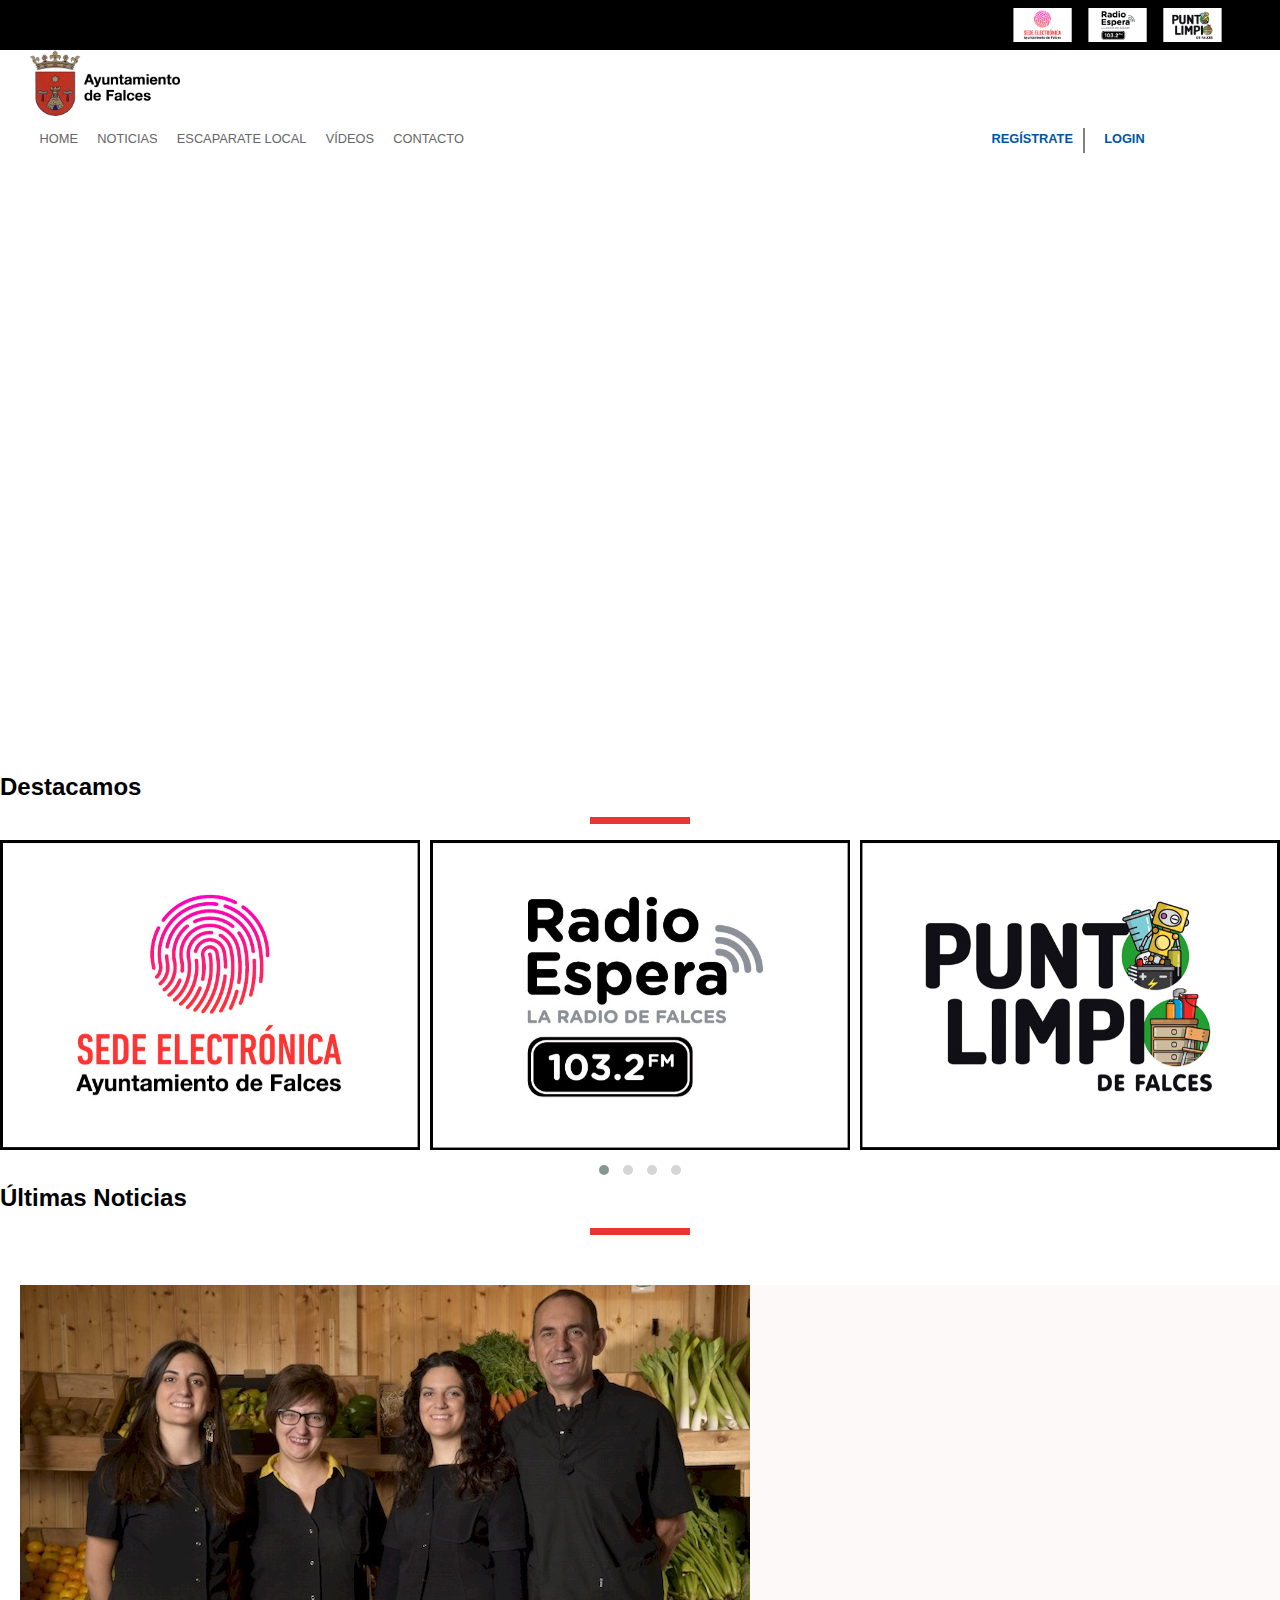
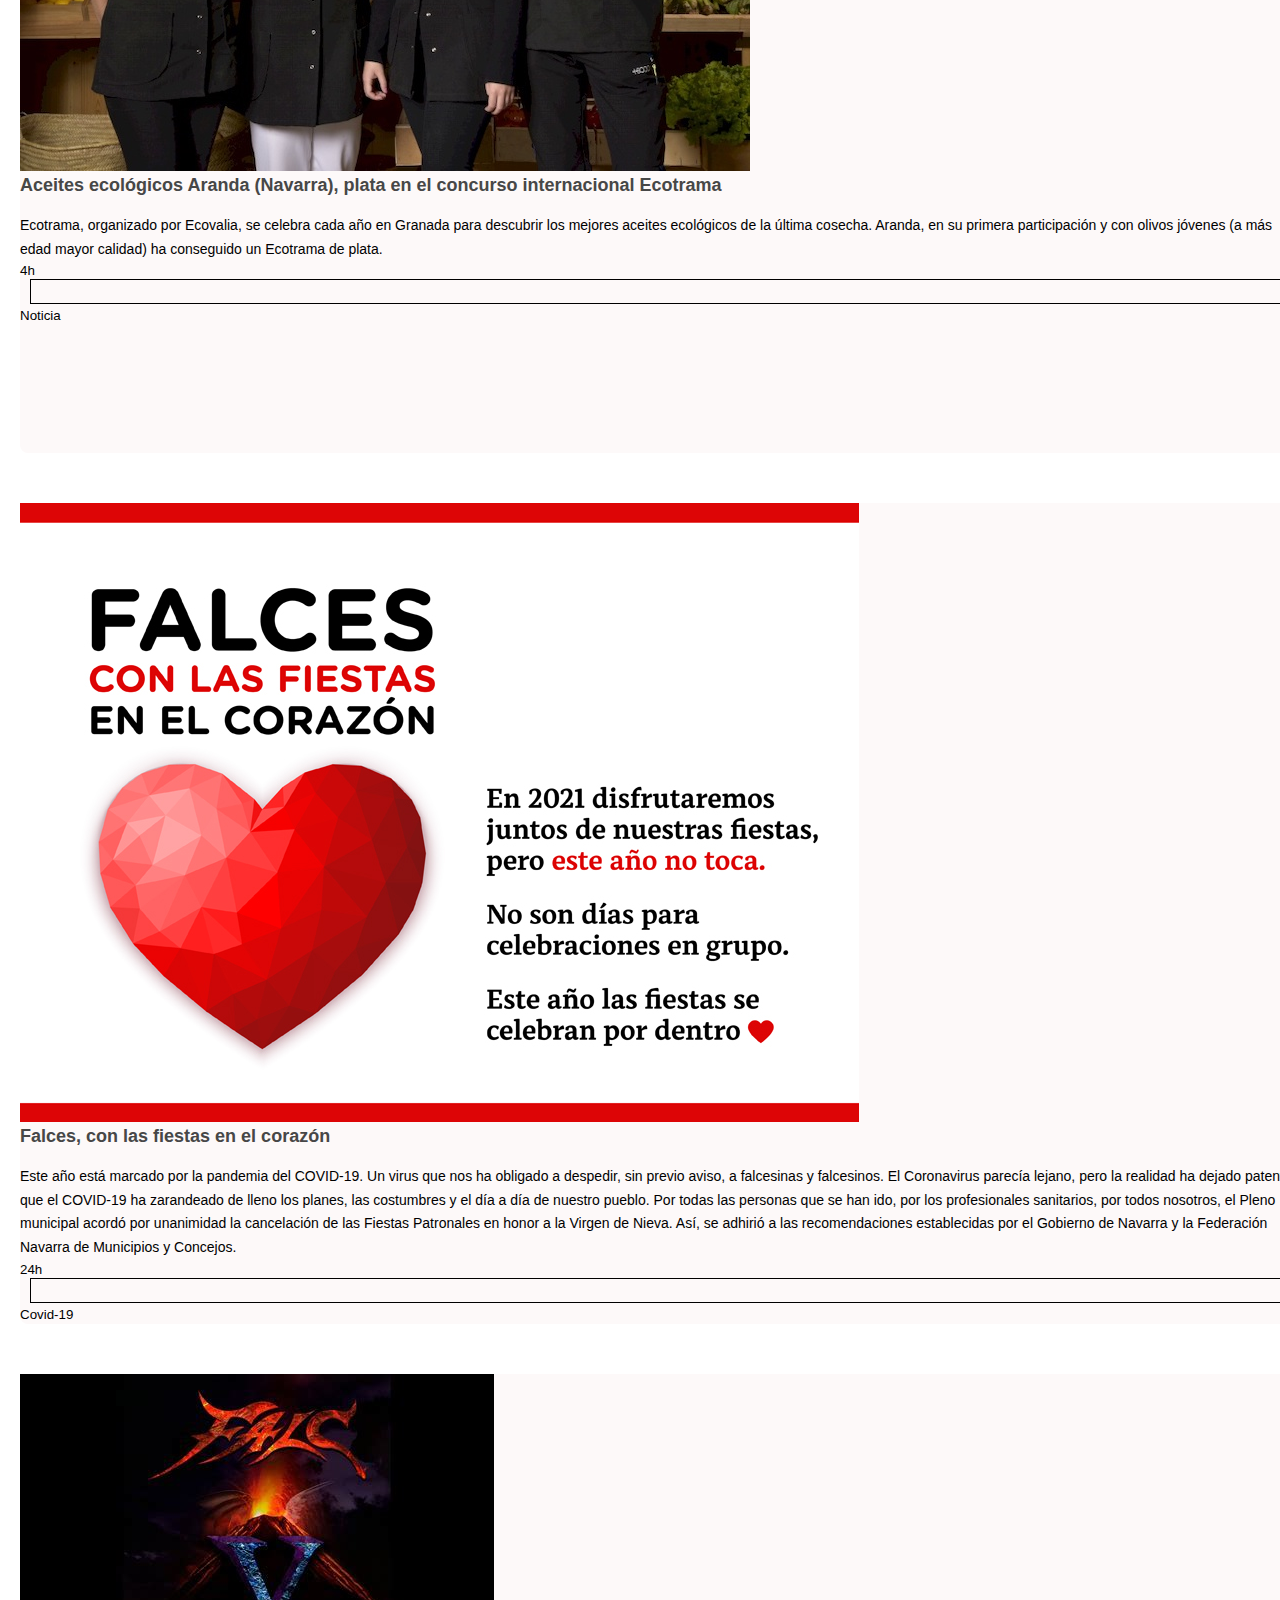
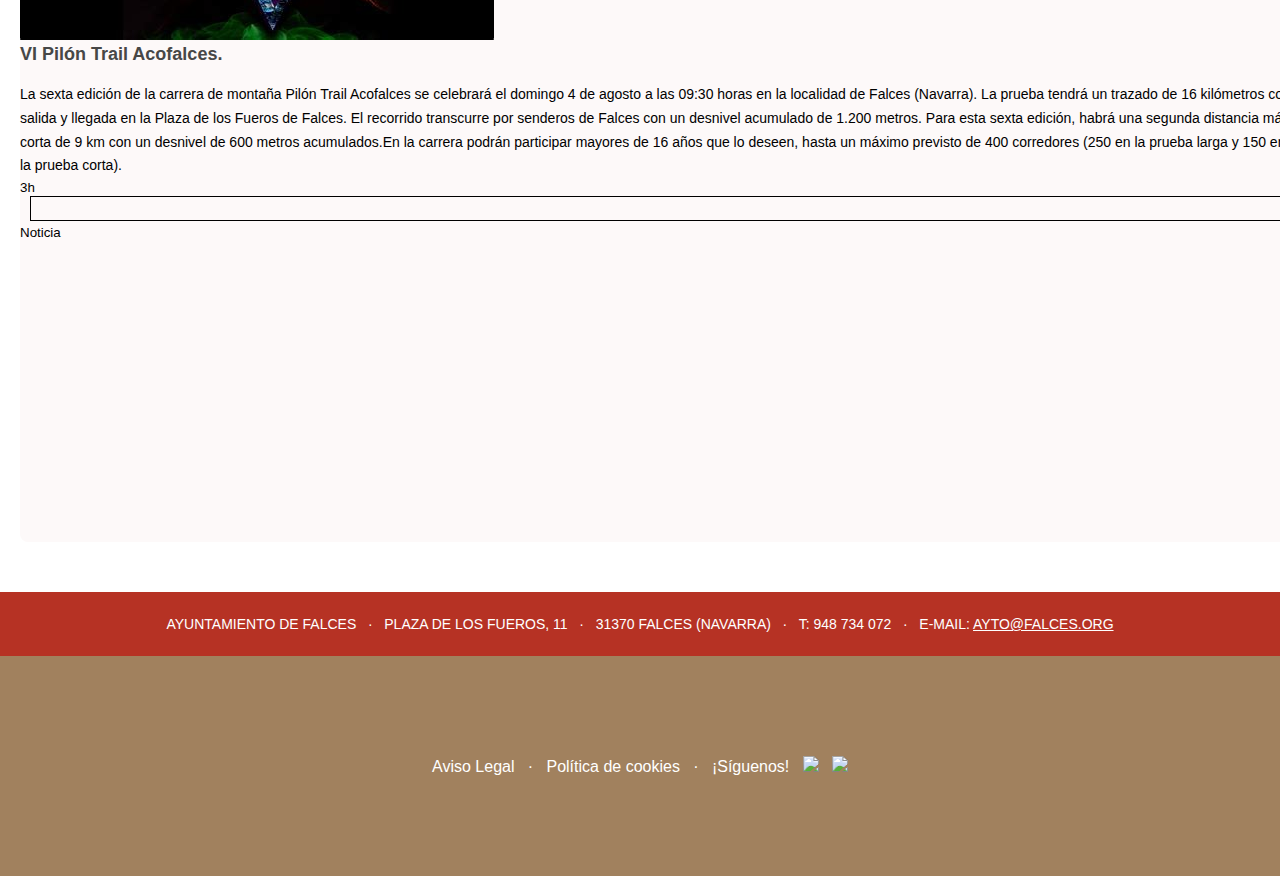
==== index.html @ 00ac8514 "Primero" ====
<!DOCTYPE html>
<html id="pagIndex" ng-app='miApp'>


<head>
  <meta charset="UTF-8">
  <meta name="viewport" content="width=device-width, initial-scale=1.0">

  <!--Logo y titulo en la pestaña-->
  <link rel="icon" href="view/img/index/logo2.jpg" type="image/png">
  <title>Ayuntamiento de Falces</title>

  <!--Bootstrap CSS-->
  <link rel="stylesheet" href="../reto4/view/css/bootstrap.min.css">


  <!--Nuestro css-->
  <link rel="stylesheet" href="view/css/index.css">
  <link rel="stylesheet" href="view/css/main.css">
  <link rel="stylesheet" href="view/css/login.css">


  <!--Font Awesome-->
  <script src="../reto4/view/js/fontAwesome.js"></script>

  <!--Librería Owl Carousel ccs-->
  <link rel="stylesheet" href="https://cdnjs.cloudflare.com/ajax/libs/OwlCarousel2/2.3.4/assets/owl.carousel.min.css"
    integrity="sha512-tS3S5qG0BlhnQROyJXvNjeEM4UpMXHrQfTGmbQ1gKmelCxlSEBUaxhRBj/EFTzpbP4RVSrpEikbmdJobCvhE3g=="
    crossorigin="anonymous" />
  <link rel="stylesheet"
    href="https://cdnjs.cloudflare.com/ajax/libs/OwlCarousel2/2.3.4/assets/owl.theme.default.min.css"
    integrity="sha512-sMXtMNL1zRzolHYKEujM2AqCLUR9F2C4/05cdbxjjLSRvMQIciEPCQZo++nk7go3BtSuK9kfa/s+a4f4i5pLkw=="
    crossorigin="anonymous" />

</head>

<body>
  <div ng-controller="miControlador">
    <header id="header">
      <div class="background-top">
        <div class="imagenes">
          <img src="view/img/index/top1.jpg" alt="">
          <img src="view/img/index/top2.jpg" alt="">
          <img src="view/img/index/top3.jpg" alt="">
        </div>

      </div>
      <!--Menu -->
      <div class="menu">

        <!--Logo -->
        <div class="log-box">
          <img src="view/img/index/logo.jpg" alt="" width="150px" id="logo"></span>
        </div>

        <div class="list-container">

          <div class="lists" id="list">
            <li><a href="index.html">HOME</a></li>
            <li> <a href="#noticias" id="noticia">NOTICIAS</a></li>
            <li> <a href="view/pages/escaparate.html">ESCAPARATE LOCAL</a></li>
            <li> <a href="view/pages/videos.html" id="vid">VÍDEOS</a></li>
            <li> <a href="view/pages/contacto.html">CONTACTO</a></li>
            <li> <a href="view/pages/usuario.html" id="perfil">PERFIL</a></li>
            <li>
              <div id="usuario">
                </h2>
            </li>
          </div>
          <div class="login" id="list2">
            <li><a href="#" id="registrate" onclick="abrirLoginIndex()">REGÍSTRATE</a></li>
            <div class="barra"></div>

            <li> <a href="#" class="botonLogin" id="btnlogin" onclick="abrirLoginIndex()"><i
                  class="fas fa-user"></i>LOGIN</a></li>

            <li> <a href="#" class=" botonLogout" id="logout"><i class="fas fa-sign-out-alt"></i></i>LOGOUT</a></li>

            <section id="loginmodal">
              <div id="fade" class="overlay1"></div>
              <div id="light" class="modal">
                <a href="#" onclick="cerrarLoginIndex()" class="closelogin">&times;</a>
                <div class="container" id="container">
                  <div class="form-container sign-up-container" id="formregistro">
                    <form action="#">
                      <h1>Crea una cuenta</h1>
                      <div class="social-container">
                        <a href="#" class="social"><i class="fab fa-facebook-f"></i></a>
                        <a href="#" class="social"><i class="fab fa-google-plus-g"></i></a>
                        <a href="#" class="social"><i class="fab fa-linkedin-in"></i></a>
                      </div>
                      <input type="text" placeholder="Nombre" id="nombreRegistro" />
                      <input type="text" placeholder="Email" id="emailRegistro" />
                      <input type="password" id="passwordRegistro" placeholder="Password" />
                      <div id="cambiarIcono" class="cambiarIconoLogin2">
                        <i class="fas fa-eye" onclick="mostrarContrasena()"></i>
                      </div>
                      <button id="register">Registrarse</button>
                    </form>
                  </div>
                  <div class="form-container sign-in-container">
                    <form action="#">
                      <h1>Iniciar sesión</h1>
                      <div class="social-container">
                        <a href="#" class="social"><i class="fab fa-facebook-f"></i></a>
                        <a href="#" class="social"><i class="fab fa-google-plus-g"></i></a>
                        <a href="#" class="social"><i class="fab fa-linkedin-in"></i></a>
                      </div>
                      <input type="correo" id="email2" placeholder="Correo electrónico" />
                      <input type="password" id="password2" placeholder="Contraseña" />
                      <br>
                      <button id="login">Iniciar sesión</button>
                    </form>
                  </div>
                  <div class="overlay-container">
                    <div class="overlay">
                      <div class="overlay-panel overlay-left">
                        <h1>Bienvenido de nuevo!</h1>
                        <p>Para mantenerse conectado con nosotros, ingrese su información personal</p>
                        <button class="ghost" id="signIn">Iniciar sesión</button>
                      </div>
                      <div class="overlay-panel overlay-right">
                        <h1>Hola!</h1>
                        <p>Ingrese sus datos personales y comience un nuevo viaje con nosotros</p>
                        <button class="ghost" id="signUp">Registrarse</button>
                      </div>
                    </div>
                  </div>
                </div>
              </div>
            </section>
          </div>
        </div>
        <!--Botón para abrir el menú lateral-->
        <div id="mainbox" onclick="openMenuIndex()">&#9776; &nbsp; MENÚ</div>
      </div>
      <!--Menu Lateral-->

      <div id="menu" class="sidemenu">

        <div class="enlaces">
          <a href="index.html" class="active"><i class="fas fa-home"></i>&nbsp;Home</a>

          <a href="#noticiassection" onclick="closeMenuIndex()"><i class="fas fa-newspaper"></i>&nbsp;Noticias</a>

          <a href="view/pages/escaparate.html" onclick="closeMenuIndex()"><i class="fas fa-hotel"></i>&nbsp; Escaparate
            local </a>

          <a href="view/pages/videos.html" onclick="closeMenuIndex()"><i class="fas fa-video"></i>&nbsp;Vídeos </a>

          <a href="#" onclick="closeMenuIndex()"><i class="fas fa-users"></i>&nbsp;Ciudadanía </a>
          <a href="view/pages/contacto.html" onclick="closeMenuIndex()"><i
              class="fas fa-address-book"></i>&nbsp;Contacto </a>
          <a href="../pages/usuario.html" onclick="closeMenuPerfil()" id="perfilsidebar"><i
              class="fas fa-user"></i>&nbsp;Perfil
          </a>
          <a href="#" onclick="abrirLoginIndex()"><i class="fas fa-user"></i> &nbsp;Login</a>
        </div>
        <a href="#" class="closebtn" onclick="closeMenuIndex()">&times;</a>

      </div>

      <!--Imagen-->
      <!-- <div class="img-header"></div> -->
      <!--Video-->
      <div class="video position-relative" id="videoDiv">
        <video  id="video" autoplay loop muted>
          <source src="view/Videos/VIDEO CAMPAÑA COMERCIO FALCES prproj.mp4" type="video/mp4" />
          <div>
            <a href="index.html" class="d-block">
              <img src="view/img/index/logo.jpg" alt="">
            </a>
          </div>
        </video>
        <div class="fade-video w-100"></div>
      </div>
    </header>


    <!--Bonos-->
    <section class="jumbotron" id="bonossection">
      <div class="row justify-content-center ">
        <h2 class="titulo">Destacamos</h2>
      </div>
      <div class="linea"></div>
      <div class="owl-carousel owl-theme">
        <div class="item">
          <img src="view/img/index/top1.jpg" alt="">
        </div>
        <div class="item">
          <img src="view/img/index/top2.jpg" alt="">
        </div>
        <div class="item">
          <img src="view/img/index/top3.jpg" alt="">
        </div>
        <div class="item">
          <img src="view/img/index/top1.jpg" alt="">
        </div>
        <div class="item">
          <img src="view/img/index/top2.jpg" alt="">
        </div>
        <div class="item">
          <img src="view/img/index/top3.jpg" alt="">
        </div>
        <div class="item">
          <img src="view/img/index/top1.jpg" alt="">
        </div>
        <div class="item">
          <img src="view/img/index/top2.jpg" alt="">
        </div>
        <div class="item">
          <img src="view/img/index/top3.jpg" alt="">
        </div>
        <div class="item">
          <img src="view/img/index/top1.jpg" alt="">
        </div>
        <div class="item">
          <img src="view/img/index/top2.jpg" alt="">
        </div>
        <div class="item">
          <img src="view/img/index/top3.jpg" alt="">
        </div>
      </div>
    </section>

    <!--Fin section bonos-->

    <!--Cominezo las 3 Noticias-->
    <section class="noticias" id="noticiassection" ng-show="noticias==='si'">
      <div class="row justify-content-center ">
        <h2 class="titulo"> Últimas Noticias</h2>
      </div>
      <div class="linea"></div>
      <div class="album">
        <div class="container">
          <div class="row" id="noticias">
            <!-- Insertar las ultimas 3 noticias desde JS -->
          </div>
        </div>
      </div>
    </section>

    <!--Go top-->
    <div class="go-top">
      <span><i class="fas fa-arrow-up"></i></span>
    </div>
    <!--Go top fin-->

    <!--Pie de texto-->
    <div id="pietxt">
      AYUNTAMIENTO DE FALCES &nbsp; · &nbsp; PLAZA DE LOS FUEROS, 11 &nbsp; · &nbsp; 31370 FALCES (NAVARRA) &nbsp;
      · &nbsp; T: 948 734 072 &nbsp; · &nbsp; E-MAIL: <a href="mailto:ayto@falces.org" target="_blank"
        style="color: #fff;">AYTO@FALCES.ORG</a>
    </div>
    <!--Footer-->
    <footer id="footer" class="footer footer-dark footer-footer-classic">
      <div class="container">
        <div class="inner">

          <!-- Text -->
          <p class="copyright subpixel">
            <a href="http://www.falces.org/aviso-legal/">Aviso Legal</a> &nbsp; · &nbsp; <a
              href="http://www.falces.org/politica-de-cookies/">Política de cookies</a> &nbsp; · &nbsp;
            ¡Síguenos! &nbsp; <a href="http://instagram.com/ayuntamientofalces" target="_blank"><img
                src="http://www.falces.org/2020/wp-content/uploads/2020/02/instablack.png"></a> &nbsp;
            <a href="https://www.facebook.com/FalcesalDia/" target="_blank"><img
                src="http://www.falces.org/2020/wp-content/uploads/2020/02/faceblack.png"></a>
          </p>

        </div>
      </div>
    </footer>
    <!--Fin footer-->

    <!-- JQUERY -->
    <script src="view/js/jquery-3.5.1.min.js"></script>

    <!-- POPPER -->

    <script src="view/js/popper.min.js"></script>
    <!-- BOOTSTRAP JS -->

    <script src="view/js/bootstrap.min.js"></script>

    <!--Librería Owl Carousel js-->
    <script src="https://cdnjs.cloudflare.com/ajax/libs/OwlCarousel2/2.3.4/owl.carousel.min.js"
      integrity="sha512-bPs7Ae6pVvhOSiIcyUClR7/q2OAsRiovw4vAkX+zJbw3ShAeeqezq50RIIcIURq7Oa20rW2n2q+fyXBNcU9lrw=="
      crossorigin="anonymous"></script>

    <!-- Nuestro JavaScript -->
    <script src="view/js/main.js"></script>
    <script src="view/js/index.js"></script>
    <script src="view/js/login.js"></script>
    <script src="view/js/registro.js"></script>


  </div>
</body>

</html>
---- view/css/index.css ----
/*VIDEO */
#videoDiv {
  width: auto;
  overflow: hidden;
  height: 67vh;
}

#video {
  width: 100%;
}

/*NOTICIAS*/

#noticias {
  width: 100%;
  margin-left: 20px;
}

.linea {
  border-bottom: solid 7px rgb(235, 52, 52);
  margin: 1em auto;
  width: 100px;
}

.card {
  background-color: #fdf9f9;
  width: 100%;
  min-height: 768px;
  margin: 50px auto;
  color: black;
  border-radius: 8px;
  border: transparent;
}

.card:hover {
  transform: scale(1.03);
  transition: 0.5s;
  box-shadow: 0 4px 8px 0 rgba(0, 0, 0, 0.2), 0 6px 20px 0 rgba(0, 0, 0, 0.19);
}

.card .titulo {
  cursor: pointer;
  font-weight: 600;
  font-style: normal;
  font-size: 18px !important;
  color: #474747;
}

.card .titulo:hover {
  color: red;
  cursor: pointer;
}

.card .texto {
  font-weight: 200;
  font-style: normal;
  font-size: 14px !important;
  line-height: 1.7em;
  color: #000;
}

.card .imagen {
  overflow: hidden;
  object-fit: cover;
}

.card .card-img-top:hover {
  transition: 1.5s;
  object-fit: cover;
  transform: scale(1.3);
}

/* Barra entre la fecha y el tipo*/

div.barra1 {
  border: 0.1px solid black;
  height: 25px;
  margin: 0 10px;
}

/* Barra entre la fecha y el tipo*/

.card i {
  margin-left: 200px;
  font-size: 18px;
}


@media screen and (max-width:900px) {

  /*VIDEO */
  #videoDiv {
    width: auto;
    width: 100%;
    height: 50vh;
  }

  #video {
    width: 100%;
  }


}
---- view/css/main.css ----
* {
    margin: 0;
    padding: 0;
    box-sizing: border-box;
}

.background-top {
    height: 50px;
    width: 100%;
    background-color: black;
}

.background-top .imagenes {
    display: flex;
    justify-content: flex-end;
    margin-right: 50px;
}

.background-top img {
    height: 50px;
    width: 75px;
    background-color: transparent;
    padding: 0.5em;
    object-fit: cover;
}

body {
    background: white;
    font-family: 'Raleway', sans-serif;
    overflow-x: hidden;
}

/*Logo menú*/

.menu {
    height: 120px;
    background-color: white;
    width: 100%;
}

.menu .log-box img {
    margin: 0 30px;
    width: 150px;
}

/*Menú principal*/

.menu .list-container {
    position: relative;
    display: flex;
}

.menu .list-container .lists {
    position: relative;
    display: flex;
    margin-left: 30px;
    transition: 0.5s;
}

/*Login*/

.menu .list-container .login {
    position: relative;
    display: flex;
    margin-left: 400px;
    transition: 0.5s;
}

.login li i {
    margin-right: 10px;
}

#logout {
    display: none;
}



.menu .list-container .lists li,
.menu .list-container .login li {
    list-style: none;
    padding: 0.6em;
}

#perfil {
    display: none;
}

.menu .list-container .lists li a {
    color: #666666;
    font-size: 0.8em;
    text-decoration: none;
    padding-bottom: 1em;
}

#usuario {
    margin-top: 5px;
    margin-left: 70px;
    color: #666666;
    font-size: 0.8em;
    text-decoration: none;
    padding-bottom: 1em;
}

.menu .list-container .login li a {
    color: #0255A5;
    font-weight: 600;
    font-size: 0.8em;
    text-decoration: none;
    padding-bottom: 1em;
}

.menu .list-container .lists li a:hover {
    border-bottom: 3px solid #666666;
}

.menu .list-container .login li a:hover {
    border-bottom: 3px solid #0255A5;
}

div.barra {
    border: 0.1px solid grey;
    height: 25px;
    margin-top: 8px;
}

/*Menu lateral, que va a estar oculto en pantalla grande*/

.sidemenu {
    display: none;
}

/*botón para desplegar menú lateral*/

#mainbox {
    display: none;
}

/*Menú sticky*/

.sticky {
    position: fixed;
    top: 0;
    left: 0;
    z-index: 9999;
}

/*Go-top*/

.go-top {
    position: fixed;
    bottom: 30px;
    left: 93%;
    background-color: gray;
    color: gray;
    border-radius: 4px;
    justify-content: center;
    align-items: center;
    cursor: pointer;
    background: white;
    /*Al principio no se verá, cuando bajemos 500px saldrá*/
    display: none;
    transition: all 0.3s;
    line-height: 20px;
    opacity: 0.5;
    padding: 0.5em;
    background-color: rgba(0, 0, 0, 0.25);
    z-index: 9999999;
}

.go-top i {
    font-size: 18px;
    color: black;
}

/*Pie de texto*/

#pietxt {
    width: 100%;
    padding: 24px 0;
    background: #b63224;
    color: #fff;
    text-align: center;
    font-size: 14px;
}

/*Footer*/

#footer {
    background-color: #a1815e !important;
}

.inner {
    width: 100%;
    height: auto;
    max-width: 1210px;
    padding: 0 20px;
    position: relative;
    margin: 0 auto;
    padding-bottom: 0;
    overflow: hidden;
    padding: 100px;
}

.copyright {
    float: none;
    width: 100%;
    text-align: center;
    color: white;
}

#footer a {
    color: #ffffff;
    text-decoration: none;
}

footer img {
    height: 23px;
    width: auto;
}

@media screen and (max-width: 990px) {

    /*Menu Lateral*/
    .sidemenu {
        /*El width aplicamos en js al pulsar el botón de OpenMenu*/
        position: fixed;
        top: 0;
        left: 0;
        width: 0;
        height: 100%;
        background-color: #f2f2f2;
        z-index: 1;
        padding-top: 100px;
        display: block;
        z-index: 9999;
        overflow-y: scroll;
        height: 100vh;
    }

    /*Container de los enlaces*/

    .enlaces {

        width: 90%;
        margin: 0 auto;
        background-color: white;
        padding: 20px;
        height: 80vh;
    }


    .sidemenu .enlaces a {
        padding: 1rem 1.25rem;
        text-decoration: none;
        font-size: 17px;
        display: block;
        color: #495057;
        margin-top: -3px;
        border-bottom: 0.5px solid #f2f2f2;
        width: 100%;
        text-align: start;
    }

    .sidemenu .enlaces a:hover {


        color: black;
        background-color: whitesmoke;
        border-width: 100%;

    }

    .sidemenu .enlaces .active {


        color: #fff;
        background-color: #b63224;
    }


    /*Cuando se haga hover en el btón activo para que no cambie de color al blanco y se mantega en azul*/
    .sidemenu .enlaces .active:hover {


        color: #fff;
        background-color: #b63224;
    }

    /*Botón cerrar menu lateral*/
    .sidemenu .closebtn {
        position: absolute;
        top: 5px;
        right: 0;
        font-size: 36px;
        color: black !important;

    }

    .sidemenu .closebtn:hover {
        font-size: 36px;
        color: red !important;
        text-decoration: none;
    }

    /*Botón para abrir menú lateral*/
    #mainbox {
        font-size: 18px;
        cursor: pointer;
        display: block;
        margin: 20px 0 20px 40px;
        position: absolute;
        z-index: 999;
    }

    .menu .log-box img {
        display: none;
    }

    /*Lista de menú display none*/
    .menu .list-container {
        display: none;
    }

    #perfilsidebar{

        display: none;
    }
}
---- view/css/login.css ----
@import url('https://fonts.googleapis.com/css?family=Montserrat:400,800');
* {
	box-sizing: border-box;
}

#light, #fade {
	display: none;
}

.overlay1 {
	position: fixed;
	top: 0;
	left: 0;
	width: 100%;
	height: 100%;
	background: white !important;
	z-index: 1001;
	/*background en negro y opacity en 0.5 para ver el modal de login por encima del resto
     opacity: 0.5;*/
}

/*Botón cerrar*/

.closelogin {
	font-size: 60px;
	color: black;
	margin-left: 1100px;
}

.closelogin:hover {
	color: red;
	text-decoration: none;
}

/*Ojo del login*/

.cambiarIconoLogin2 {
	position: fixed;
	z-index: 9999;
	font-size: 18px;
	margin: 175px 90px 0 420px;
}

#loginmodal h1 {
	font-weight: bold;
	margin: 0;
}

#loginmodal h2 {
	text-align: center;
}

#loginmodal p {
	font-size: 14px;
	font-weight: 100;
	line-height: 20px;
	letter-spacing: 0.5px;
	margin: 20px 0 30px;
}

#loginmodal span {
	font-size: 12px;
}

/*Todos los enlaces a excepto el de cerrar*/

#loginmodal a :not(#close) {
	color: #333;
	font-size: 14px;
	text-decoration: none;
	margin: 15px 0;
}

/*Botones de la parte de registrar*/

#loginmodal #register, #loginmodal #signIn {
	border-radius: 20px;
	border: 1px solid #FF4B2B;
	background-color: #FF4B2B;
	color: #FFFFFF;
	font-size: 12px;
	font-weight: bold;
	padding: 12px 45px;
	letter-spacing: 1px;
	text-transform: uppercase;
	transition: transform 80ms ease-in;
}

/*Botones de la parte de login*/

#loginmodal #signUp, #loginmodal #login {
	border-radius: 20px;
	border: 1px solid rgb(12, 177, 218);
	background-color: rgb(12, 177, 218);
	color: #FFFFFF;
	font-size: 12px;
	font-weight: bold;
	padding: 12px 45px;
	letter-spacing: 1px;
	text-transform: uppercase;
	transition: transform 80ms ease-in;
}

#loginmodal button:active {
	transform: scale(0.95);
}

#loginmodal button:focus {
	outline: none;
}

#loginmodal button.ghost {
	background-color: transparent;
	border-color: #FFFFFF;
}

#loginmodal form {
	background-color: #FFFFFF;
	display: flex;
	align-items: center;
	justify-content: center;
	flex-direction: column;
	padding: 0 50px;
	height: 100%;
	text-align: center;
}

#loginmodal input {
	background-color: #eee;
	border: none;
	padding: 12px 15px;
	margin: 8px 0;
	width: 100%;
}

#loginmodal .container {
	background-color: #fff;
	border-radius: 10px;
	box-shadow: 0 14px 28px rgba(0, 0, 0, 0.25), 0 10px 10px rgba(0, 0, 0, 0.22);
	position: relative;
	overflow: hidden;
	width: 1000px;
	max-width: 100%;
	min-height: 80vh;
}

#loginmodal .form-container {
	position: absolute;
	top: 0;
	height: 100%;
	transition: all 0.6s ease-in-out;
}

#loginmodal .sign-in-container {
	left: 0;
	width: 50%;
	z-index: 2;
}

#loginmodal .container.right-panel-active .sign-in-container {
	transform: translateX(100%);
}

#loginmodal .sign-up-container {
	left: 0;
	width: 50%;
	opacity: 0;
	z-index: 1;
}

#loginmodal .container.right-panel-active .sign-up-container {
	transform: translateX(100%);
	opacity: 1;
	z-index: 5;
	animation: show 0.6s;
}

#loginmodal .overlay-container {
	position: absolute;
	top: 0;
	left: 50%;
	width: 50%;
	height: 100%;
	overflow: hidden;
	transition: transform 0.6s ease-in-out;
	z-index: 100;
}

#loginmodal .container.right-panel-active .overlay-container {
	transform: translateX(-100%);
}

#loginmodal .overlay {
	background: rgb(12, 177, 218);
	background: -webkit-linear-gradient(to right, #FF4B2B, rgb(12, 177, 218));
	background: linear-gradient(to right, #FF4B2B, rgb(12, 177, 218));
	background-repeat: no-repeat;
	background-size: cover;
	background-position: 0 0;
	color: #FFFFFF;
	position: relative;
	left: -100%;
	height: 100%;
	width: 200%;
	transform: translateX(0);
	transition: transform 0.6s ease-in-out;
}

#loginmodal .container.right-panel-active .overlay {
	transform: translateX(50%);
}

#loginmodal .overlay-panel {
	position: absolute;
	display: flex;
	align-items: center;
	justify-content: center;
	flex-direction: column;
	padding: 0 40px;
	text-align: center;
	top: 0;
	height: 100%;
	width: 50%;
	transform: translateX(0);
	transition: transform 0.6s ease-in-out;
}

#loginmodal .overlay-left {
	transform: translateX(-20%);
}

#loginmodal .container.right-panel-active .overlay-left {
	transform: translateX(0);
}

#loginmodal .overlay-right {
	right: 0;
	transform: translateX(0);
}

#loginmodal .container.right-panel-active .overlay-right {
	transform: translateX(20%);
}

#loginmodal .social-container a {
	border: 1px solid #DDDDDD;
	border-radius: 50%;
	display: inline-flex;
	justify-content: center;
	align-items: center;
	margin: 0 5px;
	height: 40px;
	width: 40px;
}
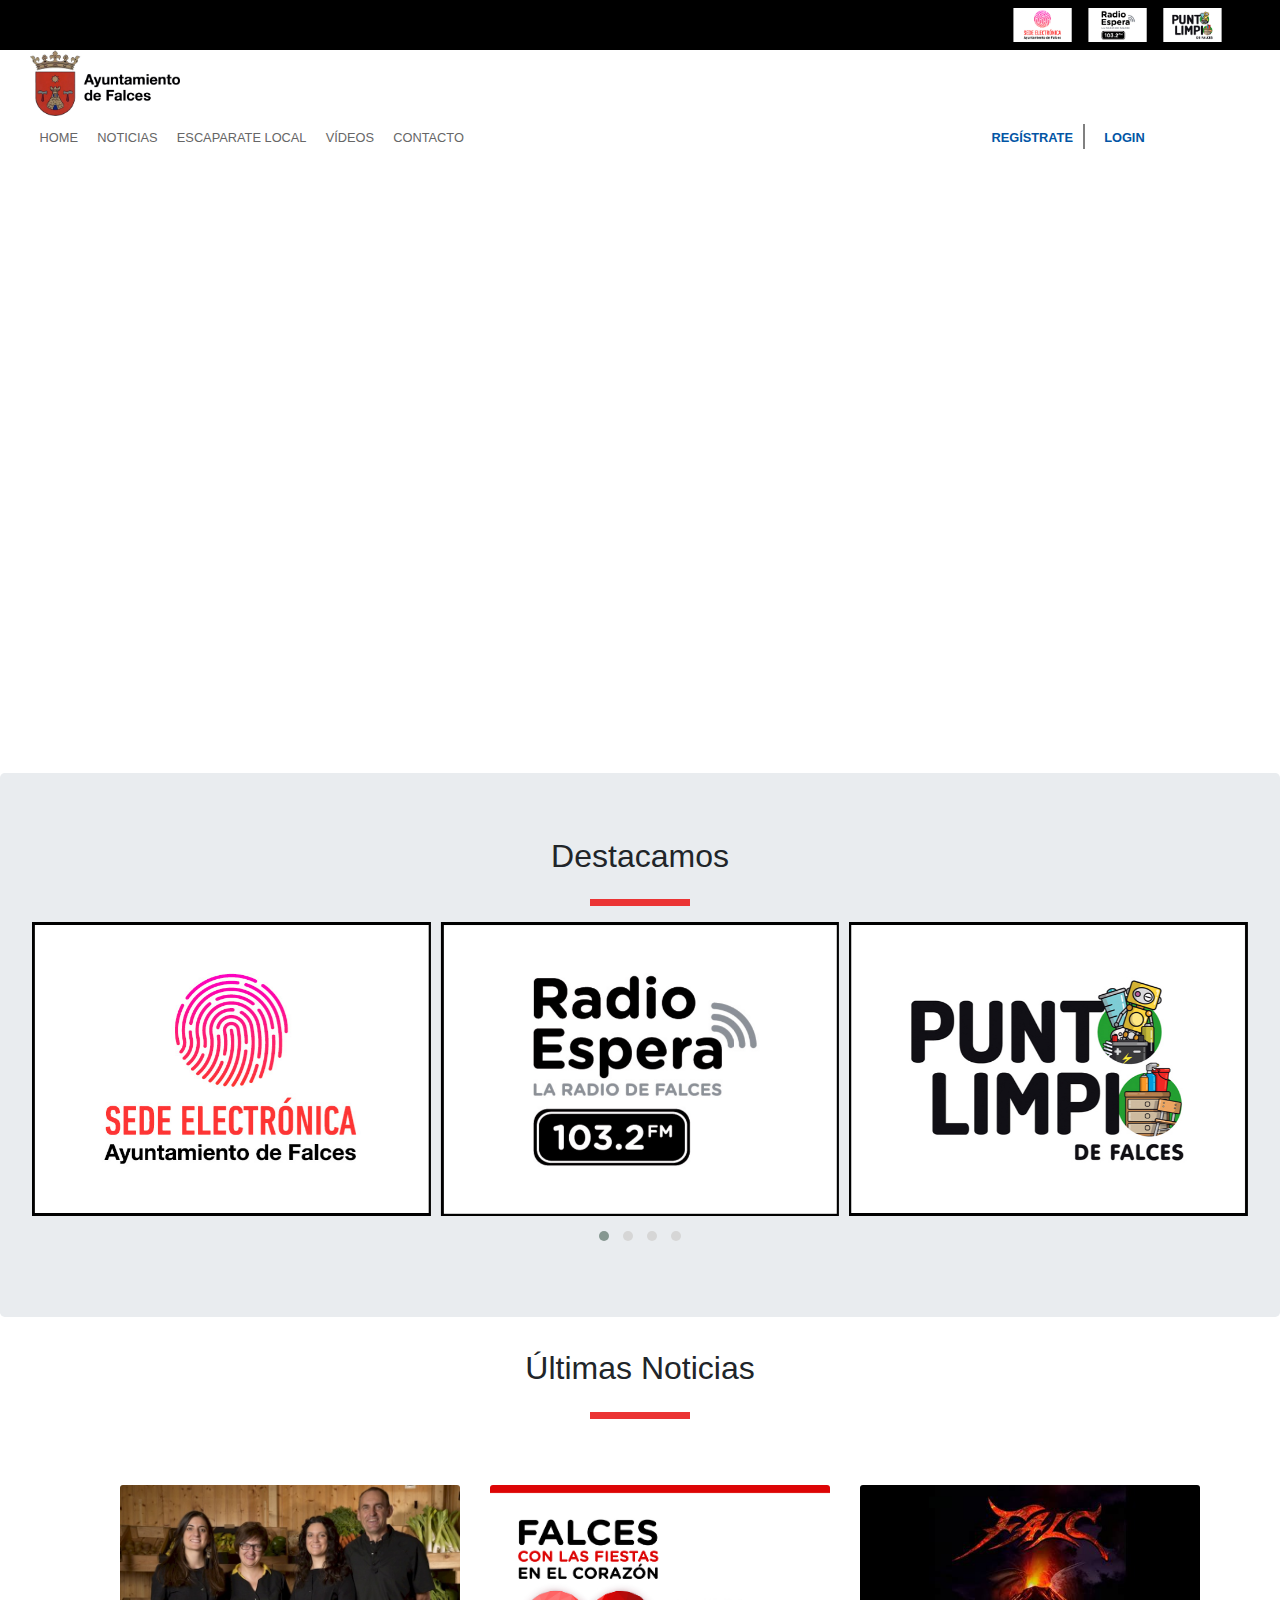
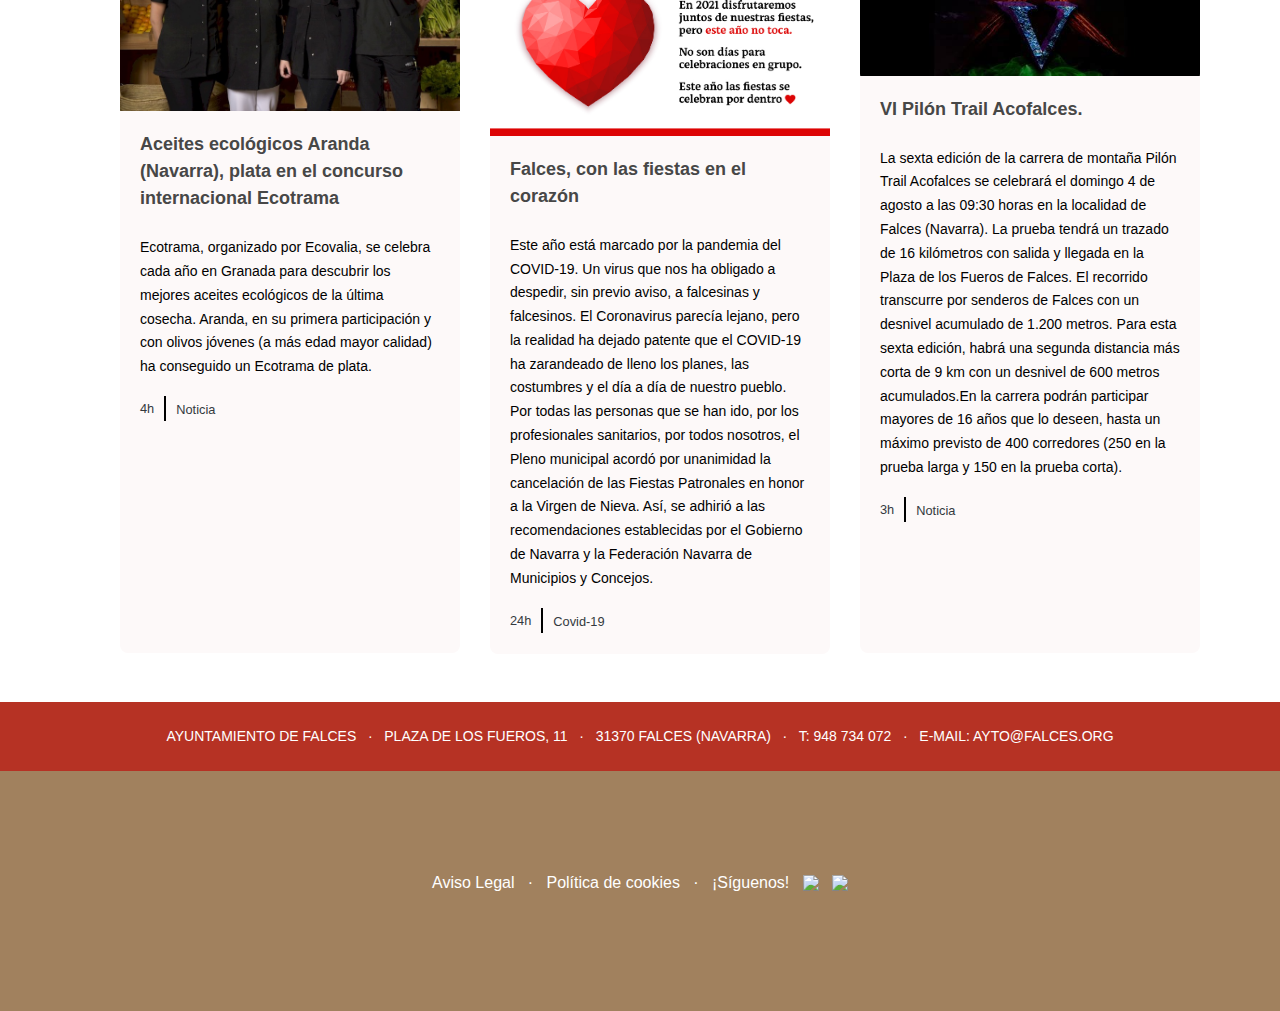
==== commit 16f0b0db: "Primero" ====
--- a/index.html
+++ b/index.html
@@ -11,7 +11,7 @@
   <title>Ayuntamiento de Falces</title>
 
   <!--Bootstrap CSS-->
-  <link rel="stylesheet" href="../reto4/view/css/bootstrap.min.css">
+  <link rel="stylesheet" href="/view/css/bootstrap.min.css">
 
 
   <!--Nuestro css-->
@@ -21,7 +21,7 @@
 
 
   <!--Font Awesome-->
-  <script src="../reto4/view/js/fontAwesome.js"></script>
+  <script src="view/js/fontAwesome.js"></script>
 
   <!--Librería Owl Carousel ccs-->
   <link rel="stylesheet" href="https://cdnjs.cloudflare.com/ajax/libs/OwlCarousel2/2.3.4/assets/owl.carousel.min.css"
